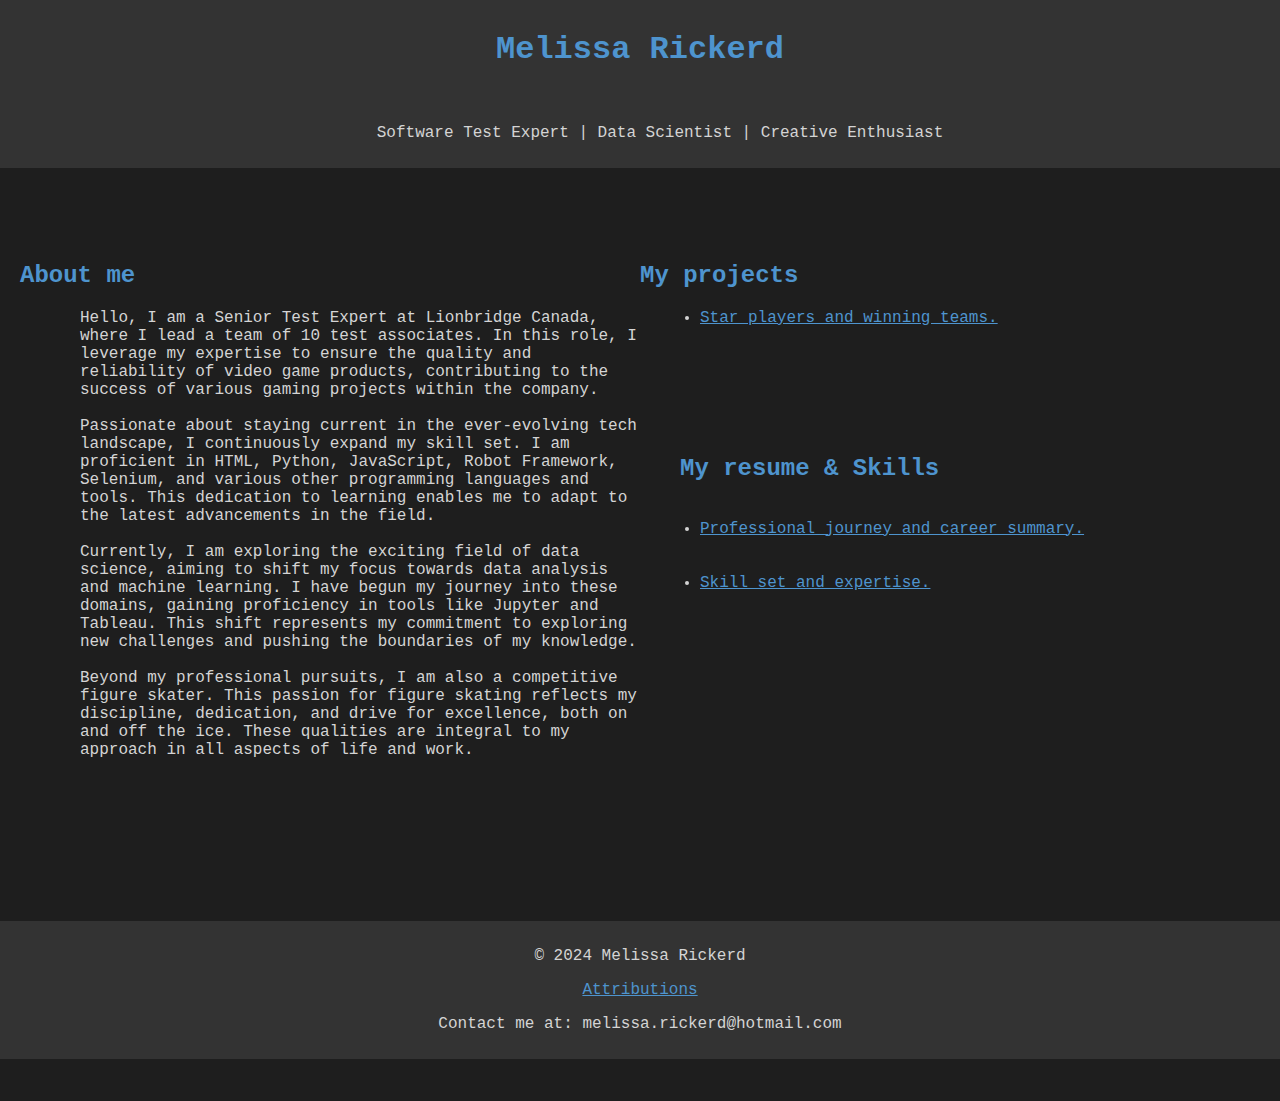
==== index.html @ 86f81f66 "Reverting to last night version" ====
<!DOCTYPE html>
<html lang="en">
	<head>
		<meta charset="UTF-8">
		<meta name="viewport" content="width=device-width, initial-scale=1.0">
		<title>My Port-folio</title>
		<link rel="stylesheet" href="styles.css">	
	</head>
		<header>
			<h1><a href="index.html" class="home-button">Melissa Rickerd</h1></a>
			<br>
			<p style="margin-left: 40px">Software Test Expert | Data Scientist | Creative Enthusiast</p>
		</header>
<br>
<br>
<br>
				<body>
					<div class="container">
						<div class="left-side">
							<h2 style="color: #4e94ce;">About me</h2>
								<p style="margin-left: 60px;">
								
								
								Hello, I am a Senior Test Expert at Lionbridge Canada, where I lead a team of 10 test associates. In this role, I leverage my expertise to ensure the quality and reliability of video game products, contributing to the success of various gaming projects within the company.
								<br><br>
								Passionate about staying current in the ever-evolving tech landscape, I continuously expand my skill set. I am proficient in HTML, Python, JavaScript, Robot Framework, Selenium, and various other programming languages and tools. This dedication to learning enables me to adapt to the latest advancements in the field.
								<br><br>
								Currently, I am exploring the exciting field of data science, aiming to shift my focus towards data analysis and machine learning. I have begun my journey into these domains, gaining proficiency in tools like Jupyter and Tableau. This shift represents my commitment to exploring new challenges and pushing the boundaries of my knowledge.
								<br><br>
								Beyond my professional pursuits, I am also a competitive figure skater. This passion for figure skating reflects my discipline, dedication, and drive for excellence, both on and off the ice. These qualities are integral to my approach in all aspects of life and work.
								<br><br>								
							</p>
						</div>						
						
						<div class="right-side">
							<h2 style="color: #4e94ce;">My projects</h2>
								<p>
										<li style="margin-left: 60px;"><a href="StarWin.html" class="StarWin-button">Star players and winning teams.</a></li>
<br>
<br>
<br>
<br>
<br>
<br>
								<h2 style="margin-left: 40px; color: #4e94ce;">My resume & Skills</h2>
<br>
									<li style="margin-left: 60px;"><a href="resume.html" class="resume-button">Professional journey and career summary.</a></li>
<br>
<br>
									<li style="margin-left: 60px;"><a href="skills.html" class="skills-button">Skill set and expertise.</a></li>
								<!--Link & description of projects -->
								</p>
						</div>
					</div>
<br>
<br>
<br>
<br>
<br>
<br>				



		<footer>
        <p>© 2024 Melissa Rickerd</p>
        <!-- Attributions Button -->
        <a href="attributions.html" class="attributions-button">Attributions</a>
		<p>Contact me at: melissa.rickerd@hotmail.com</p>
    </footer>
	</body>
</html>
---- styles.css ----
/* Set background color and text color for the entire page */
body {
  min-height: 100vh; /* Ensure body takes at least the full height of the viewport */
  margin: 0; /* Remove default margin */
  background-color: #1e1e1e;
  color: #d4d4d4;
  font-family: 'Inconsolata', monospace;
  display: flex;
  flex-direction: column; /* Align children in a column */
}
/* Header styles */
header {
  background-color: #333;
  color: #d4d4d4;
  padding: 10px;
  font-family: 'Inconsolata', monospace;
  text-align: center; /* Center text within the header */
}

/* Navigation styles */
nav {
  background-color: #1e1e1e;
  color: #d4d4d4;
  font-family: 'Inconsolata', monospace;
}

/* Container styles */
        .container {
            display: flex;
            justify-content: space-between;
            margin: 20px;
        }

.left-side,
.right-side {
  width: 50%; /* Each side takes up 45% of the container */
}


/* Main content styles */
main {
  padding: 20px;
  font-family: 'Inconsolata', monospace;
}

/* Code block styles */
code {
  background-color: #2b2b2b;
  color: #d4d4d4;
  padding: 2px 4px;
  font-family: 'Inconsolata', monospace;
}

/* Links styles */
a {
  color: #4e94ce;
  font-family: 'Inconsolata', monospace;
}

/* Footer styles */
footer {
  background-color: #333;
  color: #d4d4d4;
  padding: 10px;
  font-family: 'Inconsolata', monospace;
  text-align: center; /* Center text within the footer */
}
/* Example: Styling a button */
.StarWin-button:hover {
  color: #34b526;
  padding: 10px 15px;
  border: none;
  cursor: pointer;
  border-radius: 3px;
  font-family: 'Inconsolata', monospace;
  margin-top: auto; /* Push the footer to the bottom */
}
button {
  background-color: #4e94ce;
  color: #4e94ce;
  padding: 10px 15px;
  border: none;
  cursor: pointer;
  border-radius: 3px;
  font-family: 'Inconsolata', monospace;
  margin-top: auto; /* Push the footer to the bottom */
}


        .home-button {
            text-decoration: none; /* Remove underline */
            color: d4d4d4; /* Set default color */
        }

        /* Change color on hover */
        .home-button:hover {
            color: #ae34eb; /* Set hover color */
        }

.resume-button:hover {
  color: #b52683;
  padding: 10px 15px;
  border: none;
  cursor: pointer;
  border-radius: 3px;
  font-family: 'Inconsolata', monospace;
  margin-top: auto; /* Push the footer to the bottom */
}

.skills-button:hover {
  color: #239e3b;
  padding: 10px 15px;
  border: none;
  cursor: pointer;
  border-radius: 3px;
  font-family: 'Inconsolata', monospace;
  margin-top: auto; /* Push the footer to the bottom */
}	

.attributions-button:hover {
  color: #f2251b;
  padding: 10px 15px;
  border: none;
  cursor: pointer;
  border-radius: 3px;
  font-family: 'Inconsolata', monospace;
  margin-top: auto; /* Push the footer to the bottom */
}	
		

/* Example: Styling an input field */
input {
  padding: 8px;
  border: 1px solid #333;
  border-radius: 3px;
  font-family: 'Inconsolata', monospace;
}

	/* 	<!--<p class="python">Blue Font </p>
	<p class="robot">Turquoise Font</p>--> */
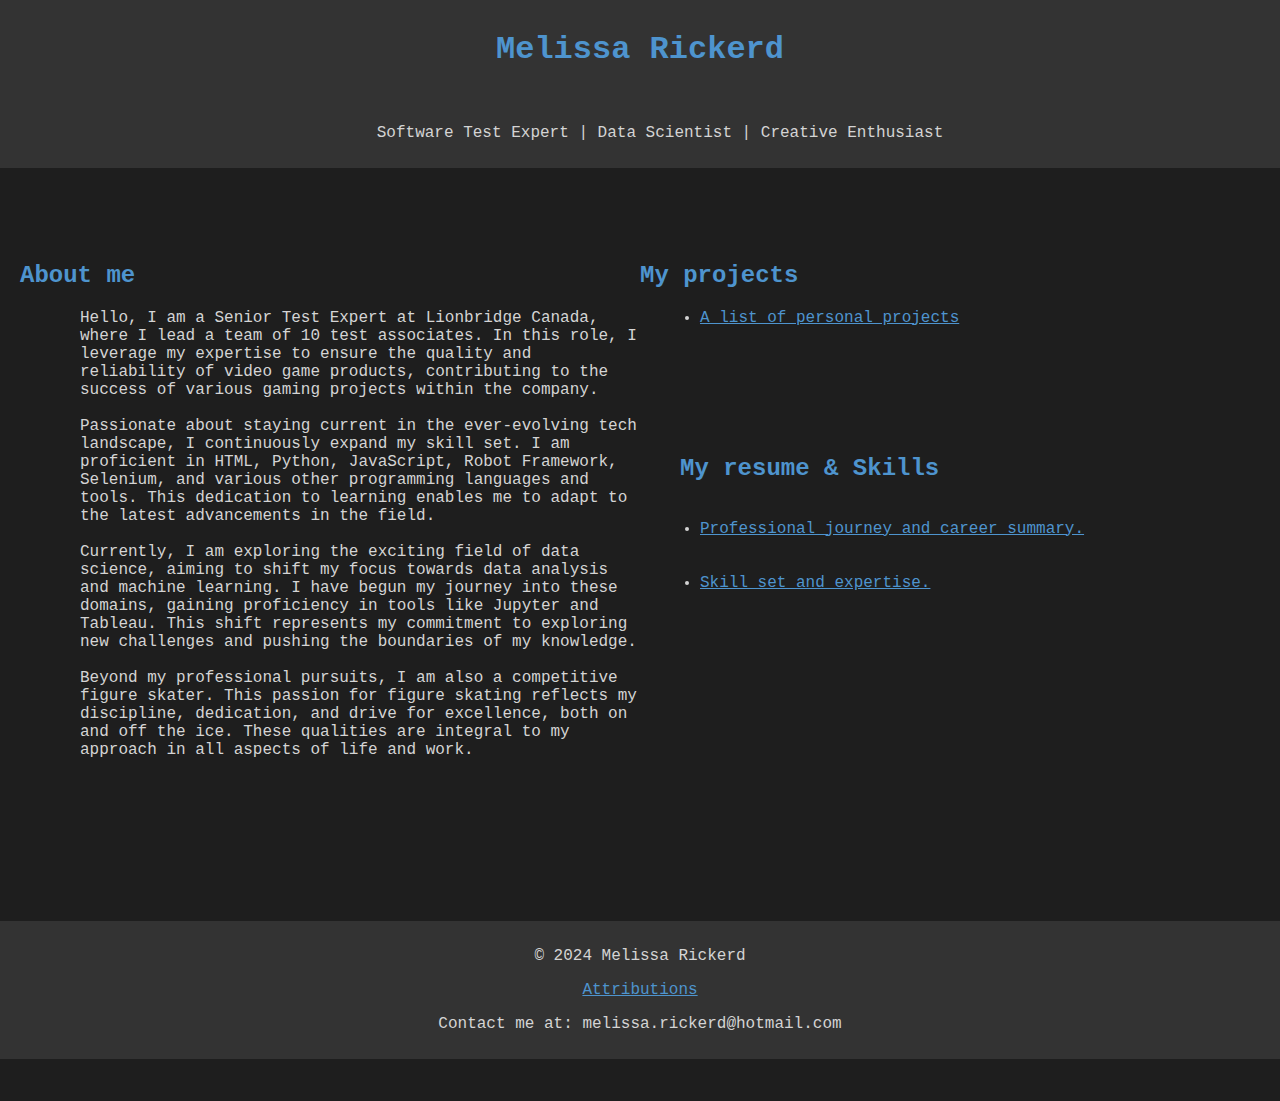
==== commit 8688bbc2: "Added link to Calendar" ====
--- a/index.html
+++ b/index.html
@@ -35,7 +35,7 @@
 						<div class="right-side">
 							<h2 style="color: #4e94ce;">My projects</h2>
 								<p>
-										<li style="margin-left: 60px;"><a href="StarWin.html" class="StarWin-button">Star players and winning teams.</a></li>
+										<li style="margin-left: 60px;"><a href="myproject.html" class="StarWin-button">A list of personal projects</a></li>
 <br>
 <br>
 <br>
--- a/styles.css
+++ b/styles.css
@@ -1,4 +1,3 @@
-
 
 /* Set background color and text color for the entire page */
 body {
@@ -128,7 +127,27 @@
   font-family: 'Inconsolata', monospace;
   margin-top: auto; /* Push the footer to the bottom */
 }	
-		
+
+.college-button {
+  color: #d4d4d4;
+  padding: 10px 15px;
+  border: none;
+  cursor: pointer;
+  border-radius: 3px;
+  font-family: 'Inconsolata', monospace;
+  margin-top: auto; /* Push the footer to the bottom */
+}
+
+
+.college-button:hover {
+  color: #ebbd34;
+  padding: 10px 15px;
+  border: none;
+  cursor: pointer;
+  border-radius: 3px;
+  font-family: 'Inconsolata', monospace;
+  margin-top: auto; /* Push the footer to the bottom */
+}		
 
 /* Example: Styling an input field */
 input {
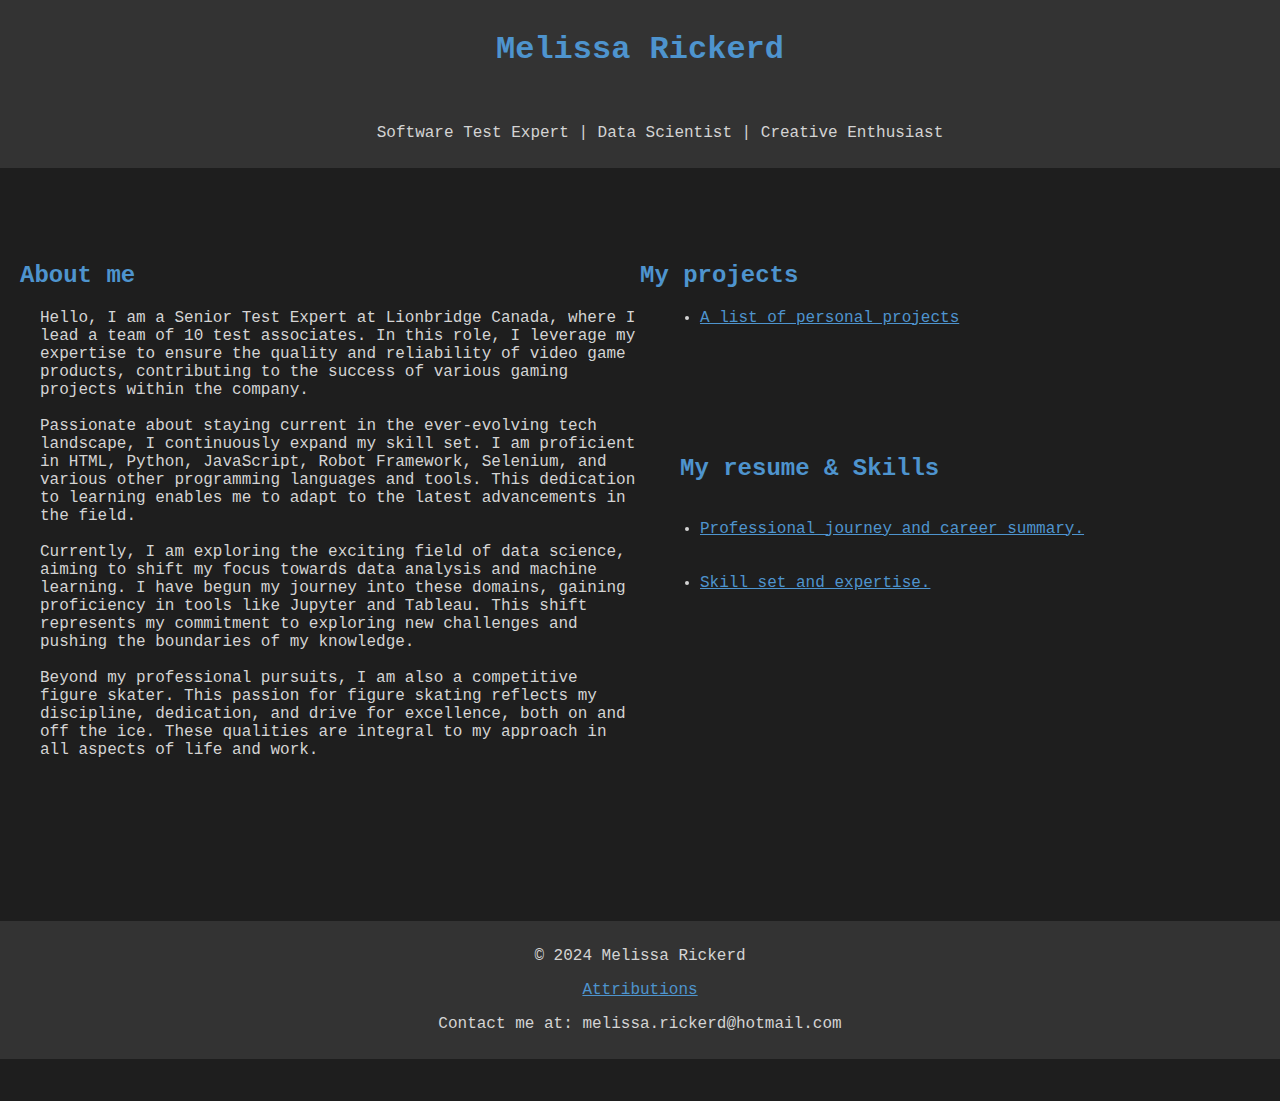
==== commit db157255: "Added margin for cellphone" ====
--- a/index.html
+++ b/index.html
@@ -18,10 +18,8 @@
 					<div class="container">
 						<div class="left-side">
 							<h2 style="color: #4e94ce;">About me</h2>
-								<p style="margin-left: 60px;">
 								
-								
-								Hello, I am a Senior Test Expert at Lionbridge Canada, where I lead a team of 10 test associates. In this role, I leverage my expertise to ensure the quality and reliability of video game products, contributing to the success of various gaming projects within the company.
+							<p class="paragraph1">Hello, I am a Senior Test Expert at Lionbridge Canada, where I lead a team of 10 test associates. In this role, I leverage my expertise to ensure the quality and reliability of video game products, contributing to the success of various gaming projects within the company.
 								<br><br>
 								Passionate about staying current in the ever-evolving tech landscape, I continuously expand my skill set. I am proficient in HTML, Python, JavaScript, Robot Framework, Selenium, and various other programming languages and tools. This dedication to learning enables me to adapt to the latest advancements in the field.
 								<br><br>
--- a/styles.css
+++ b/styles.css
@@ -37,6 +37,25 @@
   width: 50%; /* Each side takes up 45% of the container */
 }
 
+.paragraph1 {
+	margin-left: 20px;
+}
+
+@media only screen and (max-width: 600px) {
+  .container {
+    flex-direction: column; /* Stack containers on top of each other */
+  }
+
+  .left-side,
+  .right-side {
+    width: 100%; /* Each side takes up 100% of the container on smaller screens */
+  }
+
+.paragraph1 {
+	margin-left: 6px;
+}
+
+}
 
 /* Main content styles */
 main {
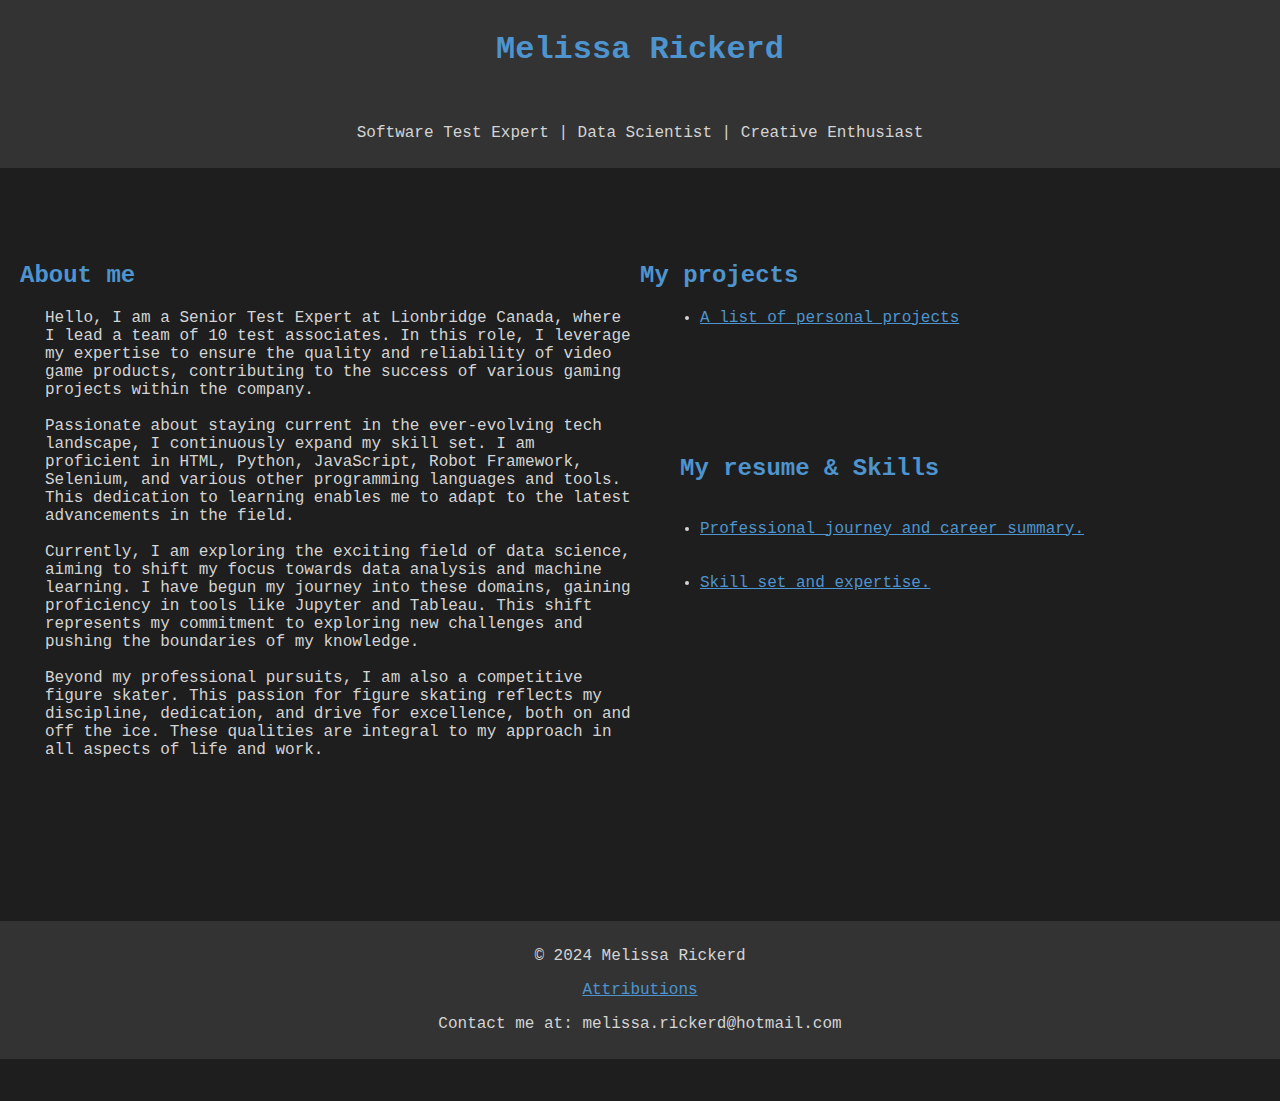
==== commit 29ada23a: "Edited header of index" ====
--- a/index.html
+++ b/index.html
@@ -9,7 +9,7 @@
 		<header>
 			<h1><a href="index.html" class="home-button">Melissa Rickerd</h1></a>
 			<br>
-			<p style="margin-left: 40px">Software Test Expert | Data Scientist | Creative Enthusiast</p>
+			<p>Software Test Expert | Data Scientist | Creative Enthusiast</p>
 		</header>
 <br>
 <br>
--- a/styles.css
+++ b/styles.css
@@ -16,6 +16,10 @@
   padding: 10px;
   font-family: 'Inconsolata', monospace;
   text-align: center; /* Center text within the header */
+}
+
+h2 {
+	color: #4e94ce;
 }
 
 /* Navigation styles */
@@ -38,7 +42,7 @@
 }
 
 .paragraph1 {
-	margin-left: 20px;
+	margin-left: 25px;
 }
 
 @media only screen and (max-width: 600px) {
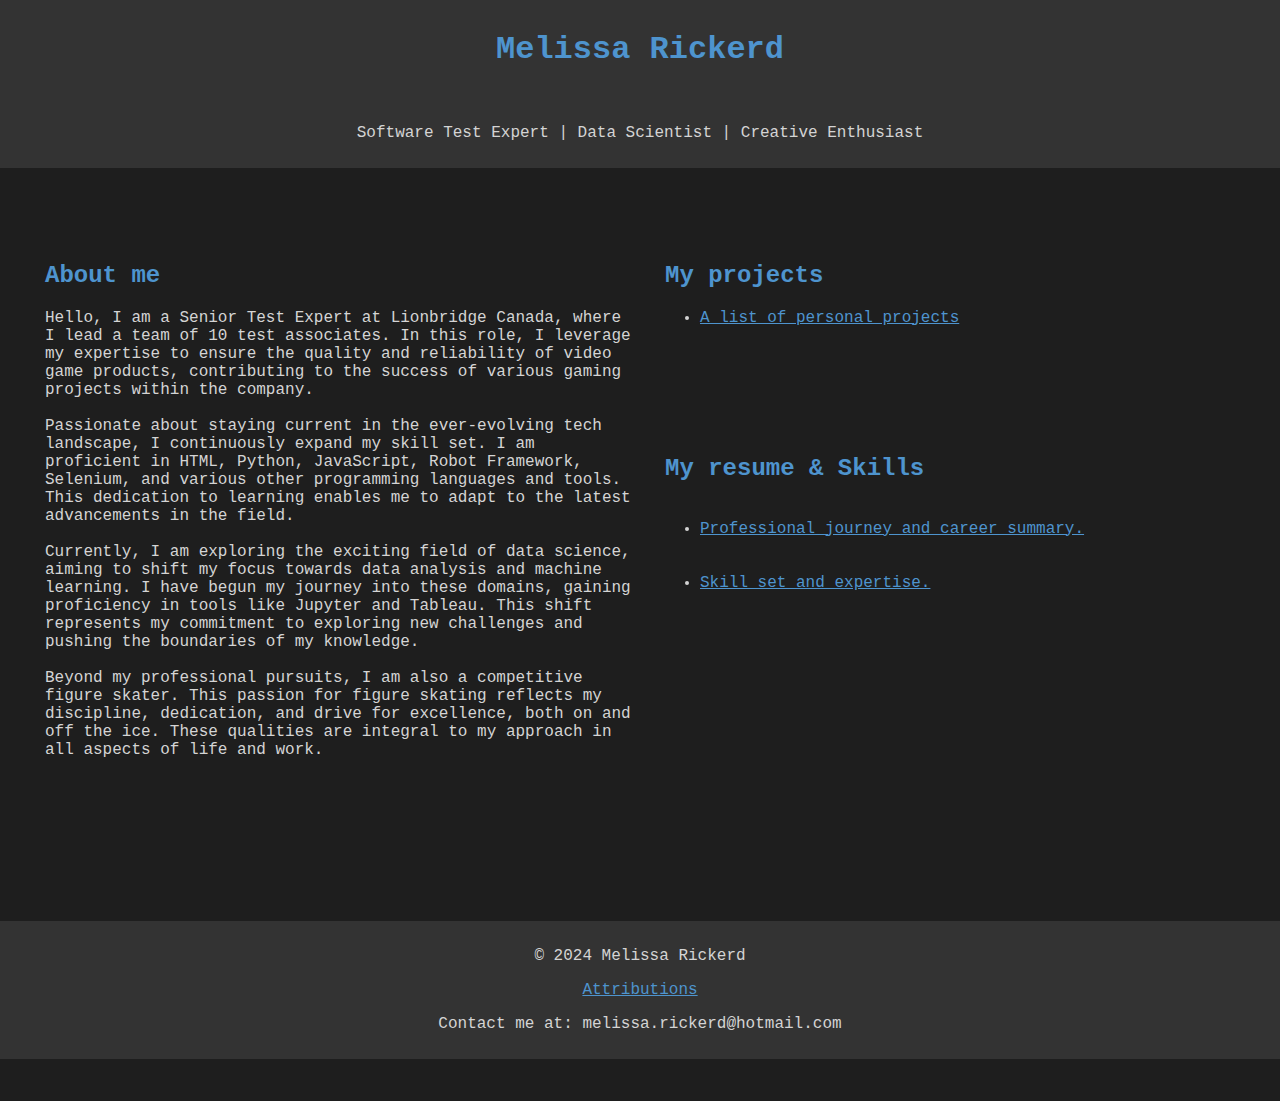
==== commit 632f9861: "Edited links" ====
--- a/index.html
+++ b/index.html
@@ -6,11 +6,13 @@
 		<title>My Port-folio</title>
 		<link rel="stylesheet" href="styles.css">	
 	</head>
-		<header>
+		
+		
+	<header>
 			<h1><a href="index.html" class="home-button">Melissa Rickerd</h1></a>
 			<br>
 			<p>Software Test Expert | Data Scientist | Creative Enthusiast</p>
-		</header>
+	</header>
 <br>
 <br>
 <br>
@@ -30,9 +32,9 @@
 							</p>
 						</div>						
 						
-						<div class="right-side">
-							<h2 style="color: #4e94ce;">My projects</h2>
-								<p>
+						<div class="right-side"><p>
+							<h2>My projects</h2>
+							
 										<li style="margin-left: 60px;"><a href="myproject.html" class="StarWin-button">A list of personal projects</a></li>
 <br>
 <br>
@@ -40,7 +42,7 @@
 <br>
 <br>
 <br>
-								<h2 style="margin-left: 40px; color: #4e94ce;">My resume & Skills</h2>
+							<h2>My resume & Skills</h2>
 <br>
 									<li style="margin-left: 60px;"><a href="resume.html" class="resume-button">Professional journey and career summary.</a></li>
 <br>
--- a/styles.css
+++ b/styles.css
@@ -20,6 +20,7 @@
 
 h2 {
 	color: #4e94ce;
+	margin-left: 25px;
 }
 
 /* Navigation styles */
@@ -99,6 +100,8 @@
   font-family: 'Inconsolata', monospace;
   margin-top: auto; /* Push the footer to the bottom */
 }
+
+
 button {
   background-color: #4e94ce;
   color: #4e94ce;
@@ -111,13 +114,13 @@
 }
 
 
-        .home-button {
+.home-button {
             text-decoration: none; /* Remove underline */
             color: d4d4d4; /* Set default color */
         }
 
-        /* Change color on hover */
-        .home-button:hover {
+/* Change color on hover */
+.home-button:hover {
             color: #ae34eb; /* Set hover color */
         }
 
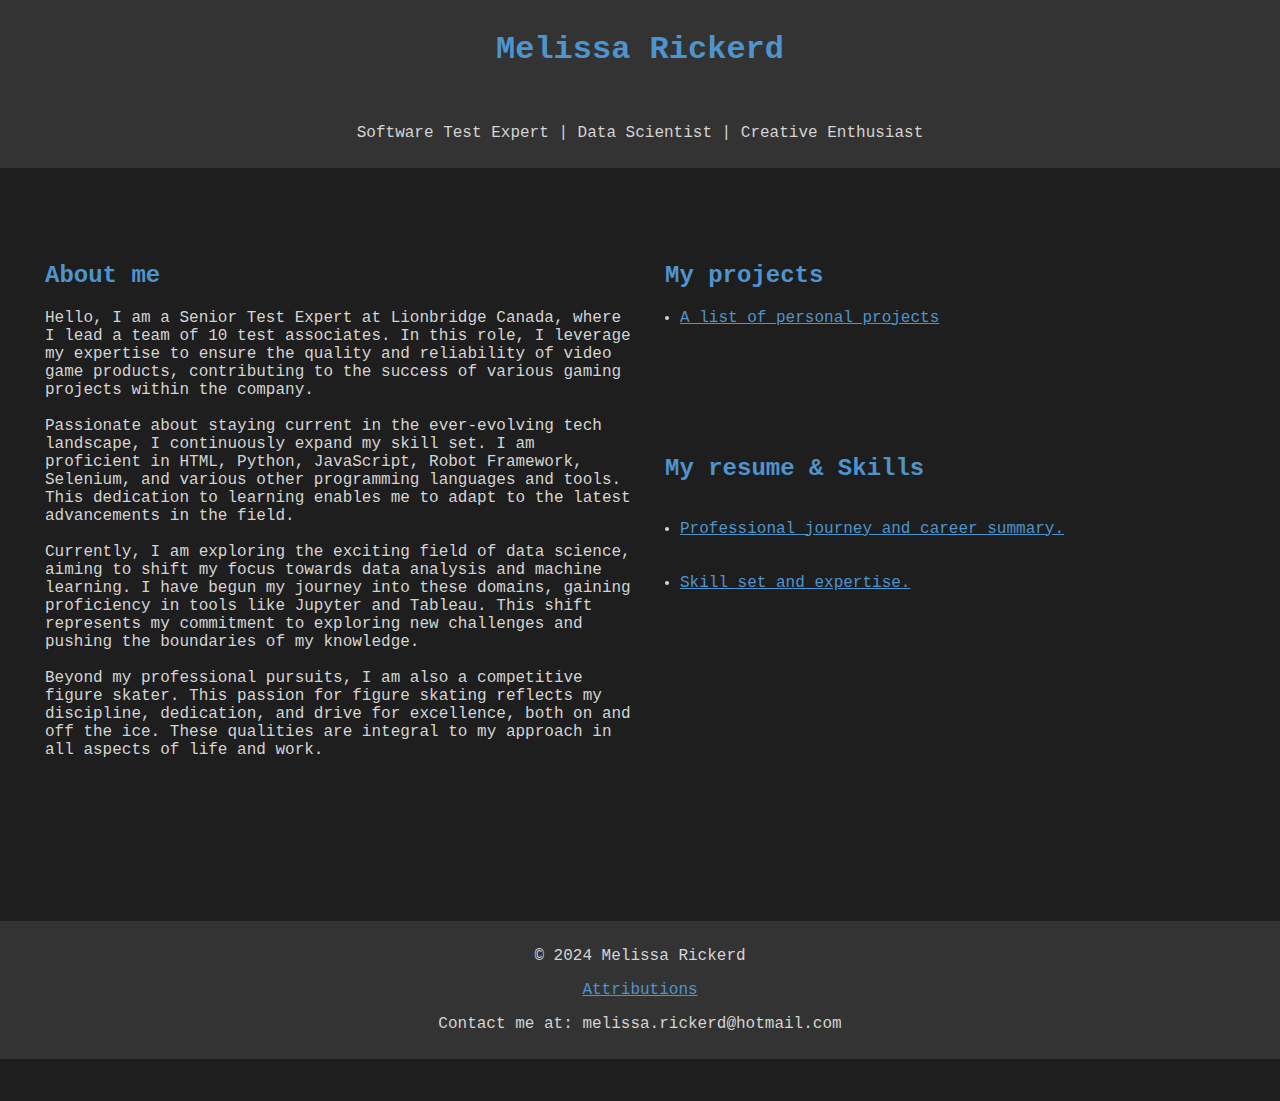
==== commit 7b7b9e56: "Edited alignment again" ====
--- a/index.html
+++ b/index.html
@@ -35,7 +35,7 @@
 						<div class="right-side"><p>
 							<h2>My projects</h2>
 							
-										<li style="margin-left: 60px;"><a href="myproject.html" class="StarWin-button">A list of personal projects</a></li>
+										<li style="margin-left: 40px;"><a href="myproject.html" class="StarWin-button">A list of personal projects</a></li>
 <br>
 <br>
 <br>
@@ -44,10 +44,10 @@
 <br>
 							<h2>My resume & Skills</h2>
 <br>
-									<li style="margin-left: 60px;"><a href="resume.html" class="resume-button">Professional journey and career summary.</a></li>
+									<li style="margin-left: 40px;"><a href="resume.html" class="resume-button">Professional journey and career summary.</a></li>
 <br>
 <br>
-									<li style="margin-left: 60px;"><a href="skills.html" class="skills-button">Skill set and expertise.</a></li>
+									<li style="margin-left: 40px;"><a href="skills.html" class="skills-button">Skill set and expertise.</a></li>
 								<!--Link & description of projects -->
 								</p>
 						</div>
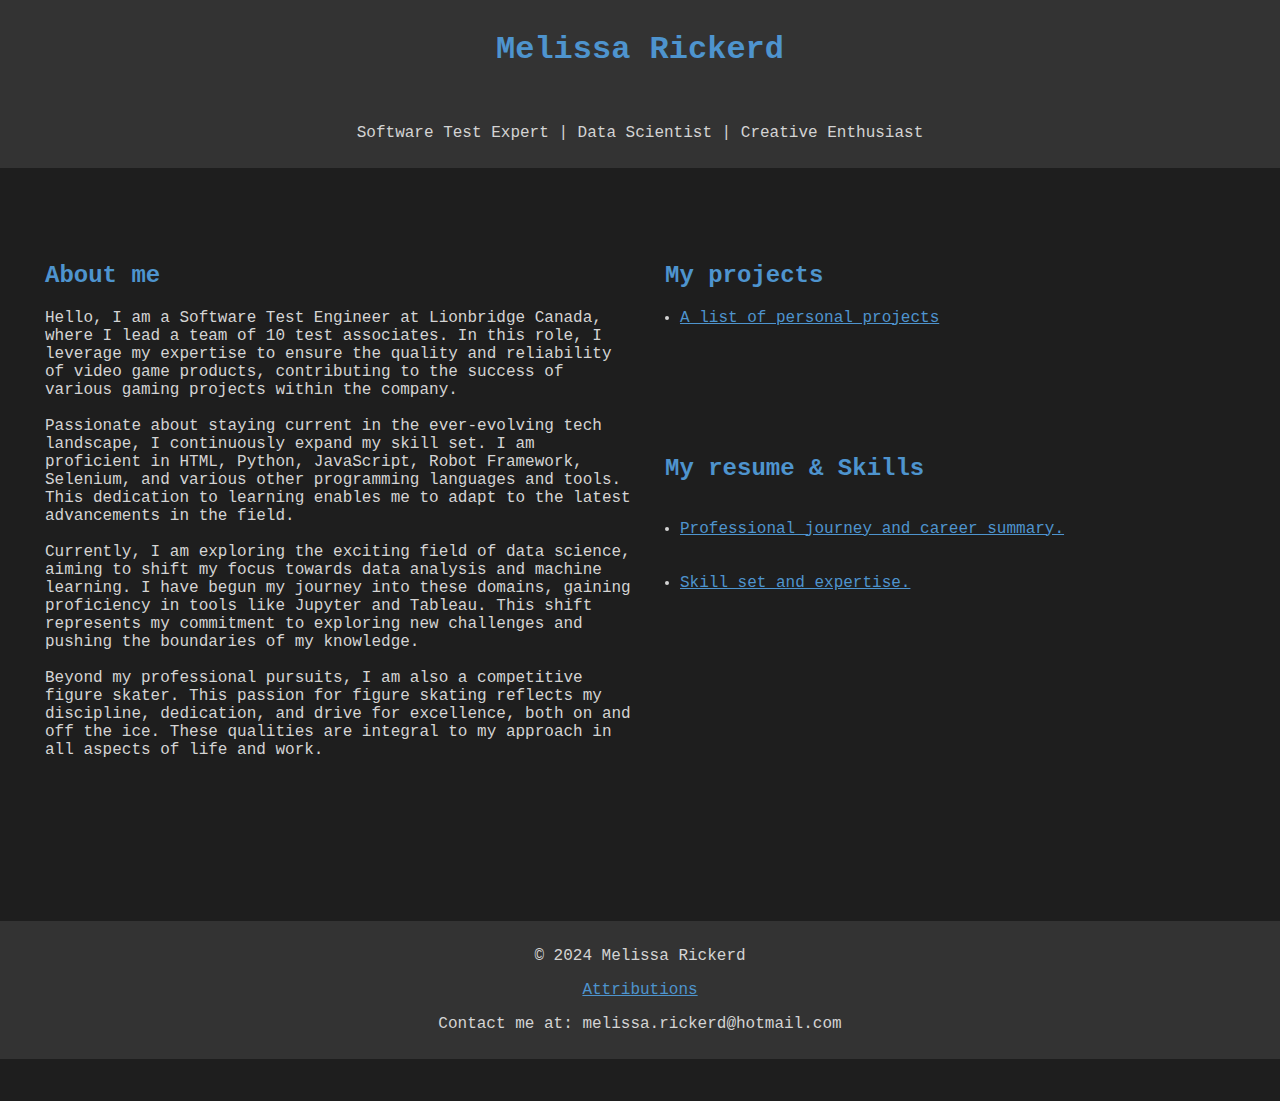
==== commit 38829ec5: "Changed header to Software Test Engineer" ====
--- a/index.html
+++ b/index.html
@@ -21,7 +21,7 @@
 						<div class="left-side">
 							<h2 style="color: #4e94ce;">About me</h2>
 								
-							<p class="paragraph1">Hello, I am a Senior Test Expert at Lionbridge Canada, where I lead a team of 10 test associates. In this role, I leverage my expertise to ensure the quality and reliability of video game products, contributing to the success of various gaming projects within the company.
+							<p class="paragraph1">Hello, I am a Software Test Engineer at Lionbridge Canada, where I lead a team of 10 test associates. In this role, I leverage my expertise to ensure the quality and reliability of video game products, contributing to the success of various gaming projects within the company.
 								<br><br>
 								Passionate about staying current in the ever-evolving tech landscape, I continuously expand my skill set. I am proficient in HTML, Python, JavaScript, Robot Framework, Selenium, and various other programming languages and tools. This dedication to learning enables me to adapt to the latest advancements in the field.
 								<br><br>
--- a/styles.css
+++ b/styles.css
@@ -44,6 +44,10 @@
 
 .paragraph1 {
 	margin-left: 25px;
+}
+
+.paragraph2 {
+	margin-left: 35px;
 }
 
 @media only screen and (max-width: 600px) {
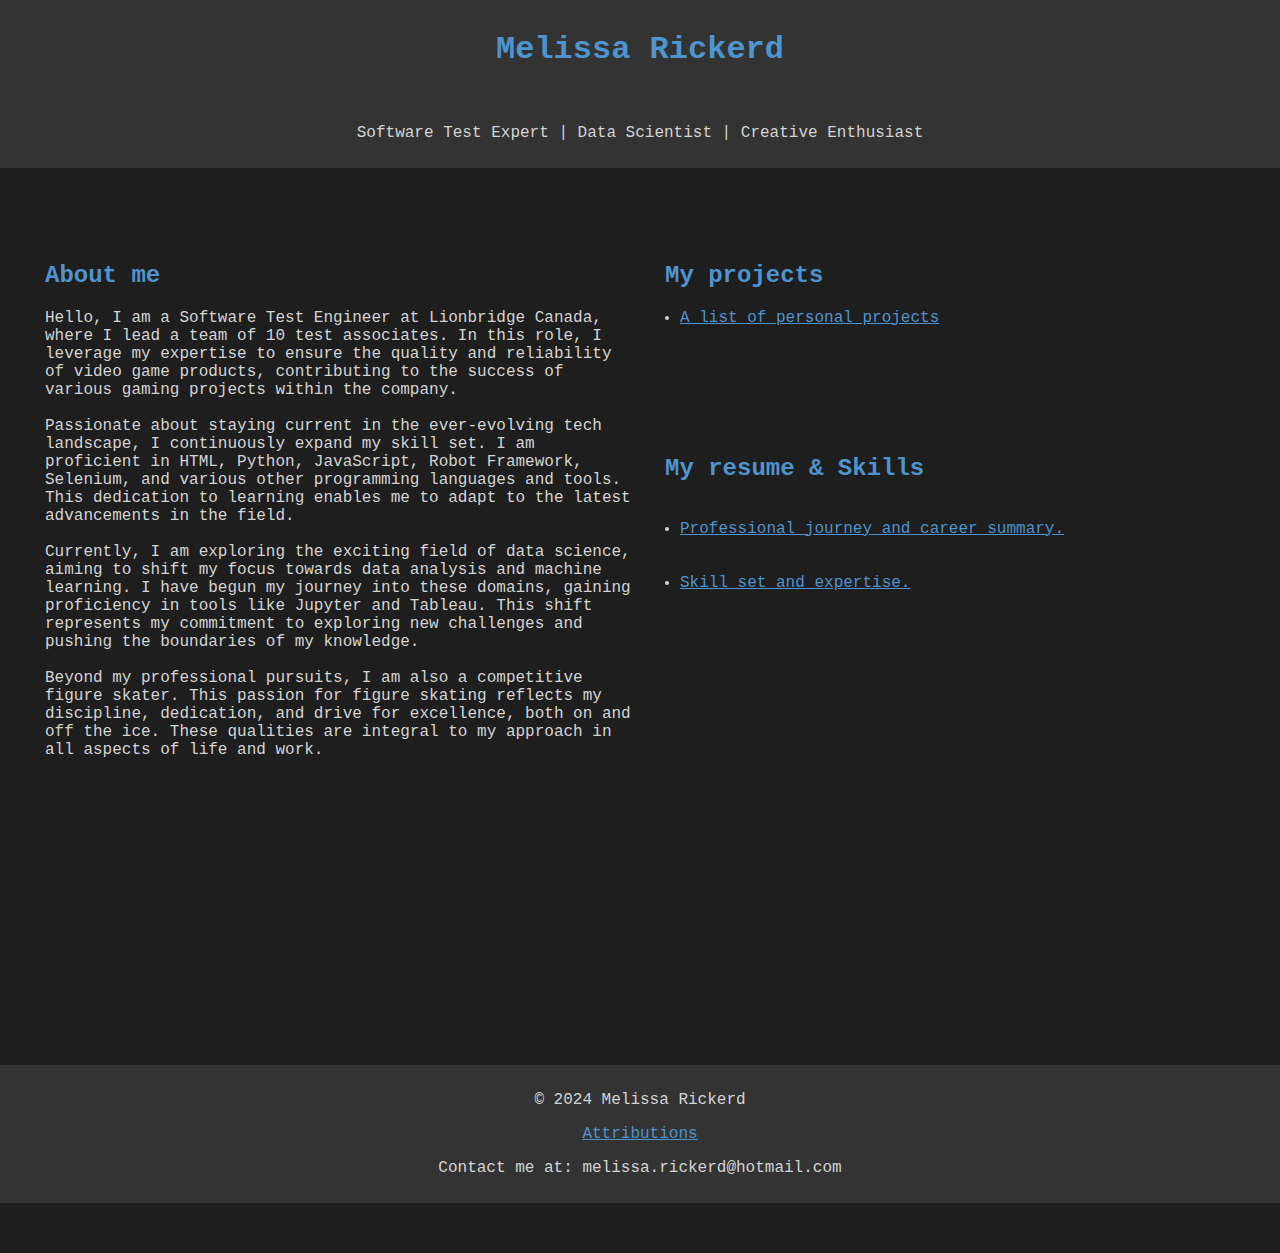
==== commit 90f47f05: "Final touch up" ====
--- a/index.html
+++ b/index.html
@@ -58,7 +58,14 @@
 <br>
 <br>
 <br>				
-
+<br>
+<br>
+<br>
+<br>
+<br>
+<br>
+<br>
+<br>
 
 
 		<footer>
--- a/styles.css
+++ b/styles.css
@@ -188,4 +188,8 @@
 }
 
 	/* 	<!--<p class="python">Blue Font </p>
-	<p class="robot">Turquoise Font</p>--> */+	<p class="robot">Turquoise Font</p>--> */
+	
+.description {
+  padding-left: 20px; /* Match the text-indent value for subsequent lines */
+}